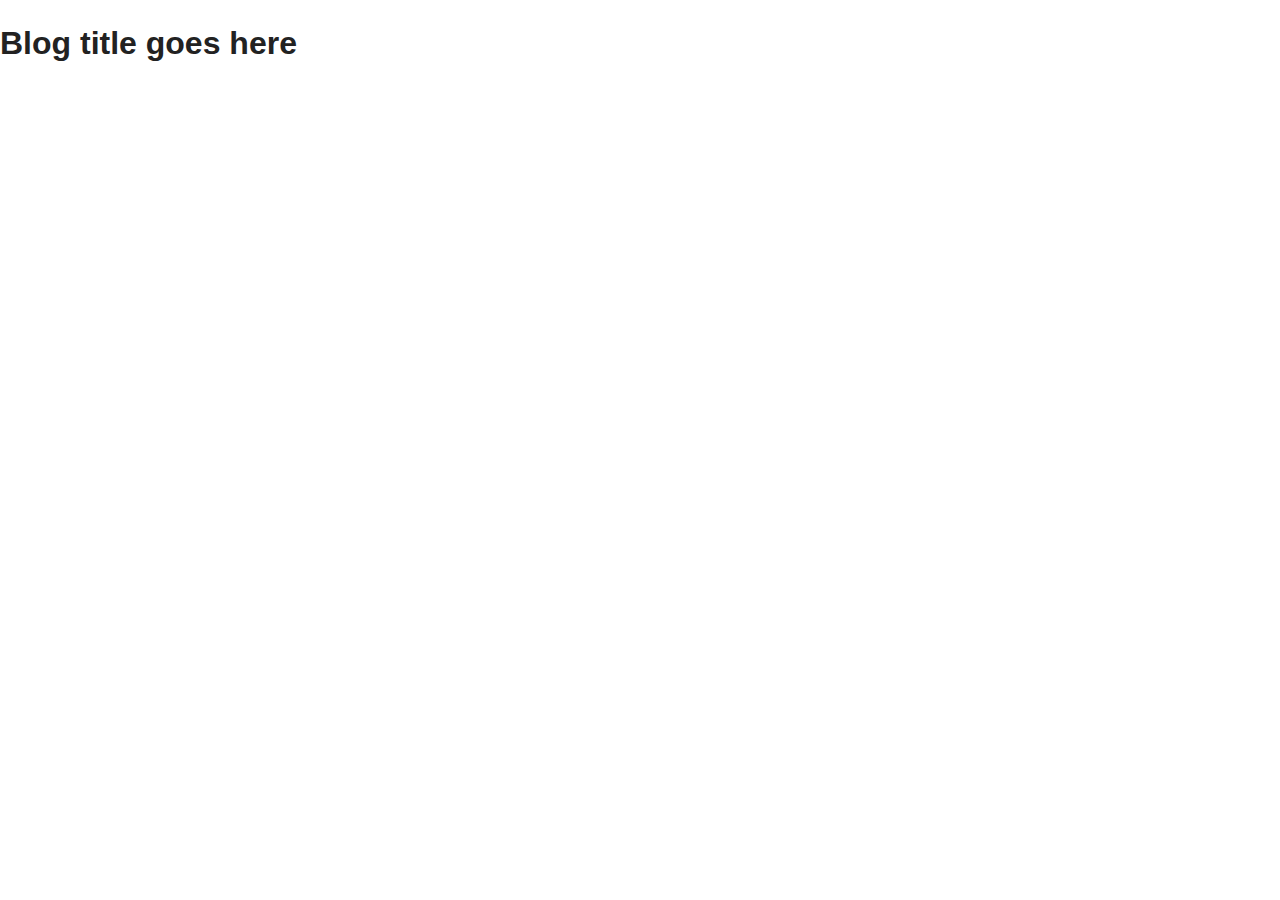
==== jQuery/BlogJsFrontend/src/main/html/blog/index.html @ 4a73a6f0 "Stub jQuery solution" ====
<!doctype html>
<html class="no-js" lang="">
    <head>
        <meta charset="utf-8">
        <meta http-equiv="x-ua-compatible" content="ie=edge">
        <title>Interview Challenge: Blog</title>
        <meta name="description" content="">
        <meta name="viewport" content="width=device-width, initial-scale=1">

        <link rel="apple-touch-icon" href="apple-touch-icon.png">
        <!-- Place favicon.ico in the root directory -->

        <link rel="stylesheet" href="css/normalize.css">
        <link rel="stylesheet" href="css/main.css">
        <link rel="stylesheet" href="css/styles.css">
        <script src="js/vendor/modernizr-2.8.3.min.js"></script>
    </head>
    <body>
        <!--[if lt IE 8]>
            <p class="browserupgrade">You are using an <strong>outdated</strong> browser. Please <a href="http://browsehappy.com/">upgrade your browser</a> to improve your experience.</p>
        <![endif]-->

        <!-- Add your site or application content here -->
        <h1>Blog title goes here</h1>
        
        <!-- third party scripts includes -->
        <script src="https://ajax.googleapis.com/ajax/libs/jquery/1.11.3/jquery.min.js"></script>
        <script>window.jQuery || document.write('<script src="js/vendor/jquery-1.11.3.min.js"><\/script>')</script>
        <script src="js/plugins.js"></script>
        
        <!-- your application logic should live here: -->
        <script src="js/main.js"></script>
    </body>
</html>
---- jQuery/BlogJsFrontend/src/main/html/blog/css/main.css ----
/*! HTML5 Boilerplate v5.2.0 | MIT License | https://html5boilerplate.com/ */

/*
 * What follows is the result of much research on cross-browser styling.
 * Credit left inline and big thanks to Nicolas Gallagher, Jonathan Neal,
 * Kroc Camen, and the H5BP dev community and team.
 */

/* ==========================================================================
   Base styles: opinionated defaults
   ========================================================================== */

html {
    color: #222;
    font-size: 1em;
    line-height: 1.4;
}

/*
 * Remove text-shadow in selection highlight:
 * https://twitter.com/miketaylr/status/12228805301
 *
 * These selection rule sets have to be separate.
 * Customize the background color to match your design.
 */

::-moz-selection {
    background: #b3d4fc;
    text-shadow: none;
}

::selection {
    background: #b3d4fc;
    text-shadow: none;
}

/*
 * A better looking default horizontal rule
 */

hr {
    display: block;
    height: 1px;
    border: 0;
    border-top: 1px solid #ccc;
    margin: 1em 0;
    padding: 0;
}

/*
 * Remove the gap between audio, canvas, iframes,
 * images, videos and the bottom of their containers:
 * https://github.com/h5bp/html5-boilerplate/issues/440
 */

audio,
canvas,
iframe,
img,
svg,
video {
    vertical-align: middle;
}

/*
 * Remove default fieldset styles.
 */

fieldset {
    border: 0;
    margin: 0;
    padding: 0;
}

/*
 * Allow only vertical resizing of textareas.
 */

textarea {
    resize: vertical;
}

/* ==========================================================================
   Browser Upgrade Prompt
   ========================================================================== */

.browserupgrade {
    margin: 0.2em 0;
    background: #ccc;
    color: #000;
    padding: 0.2em 0;
}

/* ==========================================================================
   Author's custom styles
   ========================================================================== */

















/* ==========================================================================
   Helper classes
   ========================================================================== */

/*
 * Hide visually and from screen readers:
 */

.hidden {
    display: none !important;
}

/*
 * Hide only visually, but have it available for screen readers:
 * http://snook.ca/archives/html_and_css/hiding-content-for-accessibility
 */

.visuallyhidden {
    border: 0;
    clip: rect(0 0 0 0);
    height: 1px;
    margin: -1px;
    overflow: hidden;
    padding: 0;
    position: absolute;
    width: 1px;
}

/*
 * Extends the .visuallyhidden class to allow the element
 * to be focusable when navigated to via the keyboard:
 * https://www.drupal.org/node/897638
 */

.visuallyhidden.focusable:active,
.visuallyhidden.focusable:focus {
    clip: auto;
    height: auto;
    margin: 0;
    overflow: visible;
    position: static;
    width: auto;
}

/*
 * Hide visually and from screen readers, but maintain layout
 */

.invisible {
    visibility: hidden;
}

/*
 * Clearfix: contain floats
 *
 * For modern browsers
 * 1. The space content is one way to avoid an Opera bug when the
 *    `contenteditable` attribute is included anywhere else in the document.
 *    Otherwise it causes space to appear at the top and bottom of elements
 *    that receive the `clearfix` class.
 * 2. The use of `table` rather than `block` is only necessary if using
 *    `:before` to contain the top-margins of child elements.
 */

.clearfix:before,
.clearfix:after {
    content: " "; /* 1 */
    display: table; /* 2 */
}

.clearfix:after {
    clear: both;
}

/* ==========================================================================
   EXAMPLE Media Queries for Responsive Design.
   These examples override the primary ('mobile first') styles.
   Modify as content requires.
   ========================================================================== */

@media only screen and (min-width: 35em) {
    /* Style adjustments for viewports that meet the condition */
}

@media print,
       (-webkit-min-device-pixel-ratio: 1.25),
       (min-resolution: 1.25dppx),
       (min-resolution: 120dpi) {
    /* Style adjustments for high resolution devices */
}

/* ==========================================================================
   Print styles.
   Inlined to avoid the additional HTTP request:
   http://www.phpied.com/delay-loading-your-print-css/
   ========================================================================== */

@media print {
    *,
    *:before,
    *:after {
        background: transparent !important;
        color: #000 !important; /* Black prints faster:
                                   http://www.sanbeiji.com/archives/953 */
        box-shadow: none !important;
        text-shadow: none !important;
    }

    a,
    a:visited {
        text-decoration: underline;
    }

    a[href]:after {
        content: " (" attr(href) ")";
    }

    abbr[title]:after {
        content: " (" attr(title) ")";
    }

    /*
     * Don't show links that are fragment identifiers,
     * or use the `javascript:` pseudo protocol
     */

    a[href^="#"]:after,
    a[href^="javascript:"]:after {
        content: "";
    }

    pre,
    blockquote {
        border: 1px solid #999;
        page-break-inside: avoid;
    }

    /*
     * Printing Tables:
     * http://css-discuss.incutio.com/wiki/Printing_Tables
     */

    thead {
        display: table-header-group;
    }

    tr,
    img {
        page-break-inside: avoid;
    }

    img {
        max-width: 100% !important;
    }

    p,
    h2,
    h3 {
        orphans: 3;
        widows: 3;
    }

    h2,
    h3 {
        page-break-after: avoid;
    }
}
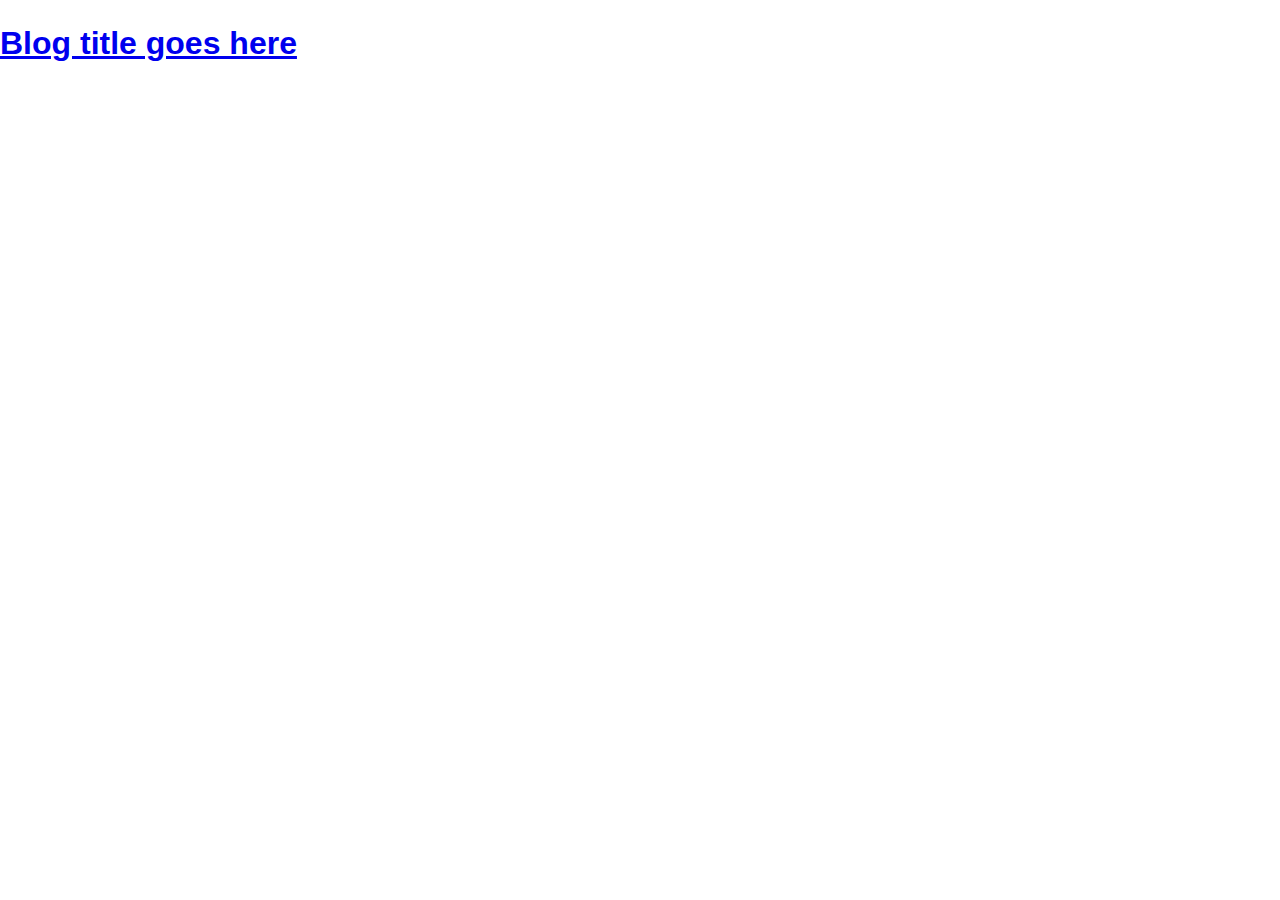
==== commit 02e97e9c: "Styling; edit UI displays" ====
--- a/jQuery/BlogJsFrontend/src/main/html/blog/index.html
+++ b/jQuery/BlogJsFrontend/src/main/html/blog/index.html
@@ -21,7 +21,7 @@
         <![endif]-->
 
         <!-- Add your site or application content here -->
-        <h1>Blog title goes here</h1>
+        <h1 class="masthead"><a href="/">Blog title goes here</a></h1>
         
         <!-- third party scripts includes -->
         <script src="https://ajax.googleapis.com/ajax/libs/jquery/1.11.3/jquery.min.js"></script>
--- a/jQuery/BlogJsFrontend/src/main/html/blog/css/styles.css
+++ b/jQuery/BlogJsFrontend/src/main/html/blog/css/styles.css
@@ -0,0 +1,20 @@
+body, html{
+    width: 100%;
+}
+
+#mainContent{
+    max-width: 800px;
+    margin: 0 auto;
+}
+
+.editWidget{
+    padding-bottom: 10px;
+}
+
+input, textArea {
+    width: 700px;
+}
+
+article{
+    text-align: justify;
+}